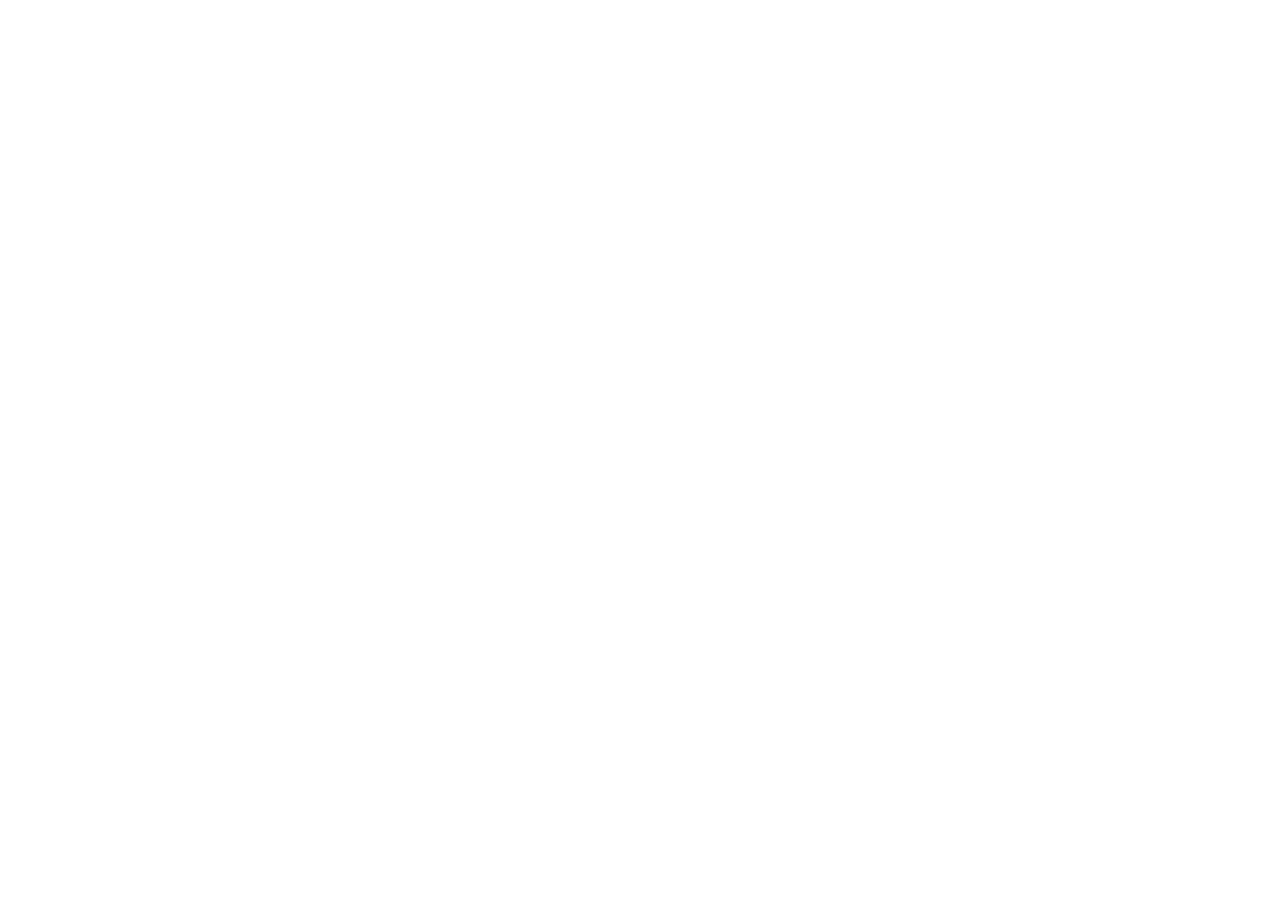
==== index.html @ b4628a73 "first commit" ====
<!doctype html>
<html lang="en">
    <head>
        <title>Title</title>
        <!-- Required meta tags -->
        <meta charset="utf-8" />
        <meta
            name="viewport"
            content="width=device-width, initial-scale=1, shrink-to-fit=no"
        />
        <link rel="stylesheet" href="style.css">
        <!-- Bootstrap CSS v5.2.1 -->
        <link
            href="https://cdn.jsdelivr.net/npm/bootstrap@5.3.2/dist/css/bootstrap.min.css"
            rel="stylesheet"
            integrity="sha384-T3c6CoIi6uLrA9TneNEoa7RxnatzjcDSCmG1MXxSR1GAsXEV/Dwwykc2MPK8M2HN"
            crossorigin="anonymous"
        />
    </head>

    <body>
        <header>
            <!-- place navbar here -->
        </header>
        <main></main>
        <footer>
            <!-- place footer here -->
        </footer>
        <!-- Bootstrap JavaScript Libraries -->
        <script
            src="https://cdn.jsdelivr.net/npm/@popperjs/core@2.11.8/dist/umd/popper.min.js"
            integrity="sha384-I7E8VVD/ismYTF4hNIPjVp/Zjvgyol6VFvRkX/vR+Vc4jQkC+hVqc2pM8ODewa9r"
            crossorigin="anonymous"
        ></script>
        
        <script
            src="https://cdn.jsdelivr.net/npm/bootstrap@5.3.2/dist/js/bootstrap.min.js"
            integrity="sha384-BBtl+eGJRgqQAUMxJ7pMwbEyER4l1g+O15P+16Ep7Q9Q+zqX6gSbd85u4mG4QzX+"
            crossorigin="anonymous"
        ></script>
        <script src="script.js"></script>
    </body>
</html>
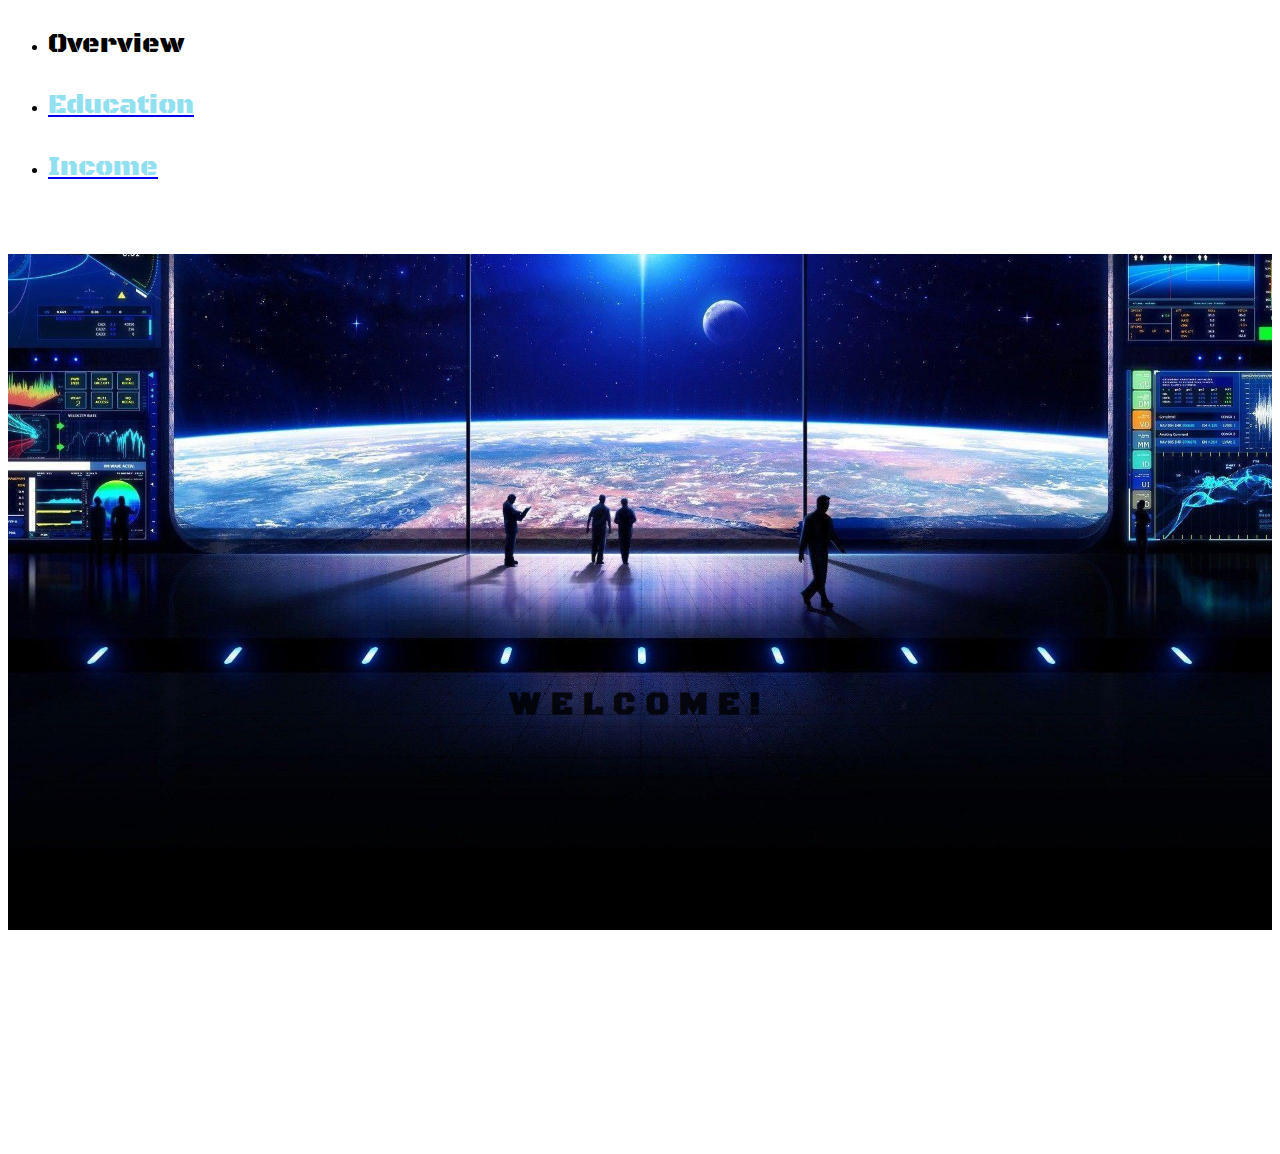
==== commit 372a0274: "Added a background" ====
--- a/index.html
+++ b/index.html
@@ -1,7 +1,7 @@
 <!doctype html>
 <html lang="en">
     <head>
-        <title>Title</title>
+        <title>Future Me</title>
         <!-- Required meta tags -->
         <meta charset="utf-8" />
         <meta
@@ -16,17 +16,38 @@
             integrity="sha384-T3c6CoIi6uLrA9TneNEoa7RxnatzjcDSCmG1MXxSR1GAsXEV/Dwwykc2MPK8M2HN"
             crossorigin="anonymous"
         />
+        <link rel="preconnect" href="https://fonts.googleapis.com">
+        <link rel="preconnect" href="https://fonts.gstatic.com" crossorigin>
+        <link href="https://fonts.googleapis.com/css2?family=Black+Ops+One&display=swap" rel="stylesheet">
+        <link rel="preconnect" href="https://fonts.googleapis.com">
+        <link rel="preconnect" href="https://fonts.gstatic.com" crossorigin>
+        <link href="https://fonts.googleapis.com/css2?family=Audiowide&family=Teko:wght@300..700&display=swap" rel="stylesheet">
     </head>
 
-    <body>
-        <header>
-            <!-- place navbar here -->
-        </header>
-        <main></main>
-        <footer>
-            <!-- place footer here -->
-        </footer>
-        <!-- Bootstrap JavaScript Libraries -->
+    <body class="bg-dark">
+        <!--Nav starts-->
+        <nav class="d-flex justify-content-center">
+            <ul class="nav nav-tabs">
+                <li class="nav-item">
+                  <a class="nav-link black-ops-one-regular py-3 px-5 active" aria-current="page"><p class="fontS">Overview</p></a>
+                </li>
+                <li class="nav-item">
+                  <a class="nav-link black-ops-one-regular py-3 px-5" href="education.html"><p class="navCol fontS">Education</p></a>
+                </li>
+                <li class="nav-item">
+                  <a class="nav-link black-ops-one-regular py-3 px-5" href="income.html"><p class="navCol fontS">Income</p></a>
+                </li>
+              </ul>
+        </nav>
+        <div class="container">
+            <h2 class="text-center audiowide-regular mt-5 mb-5 text-decoration-underline" style="color:white; letter-spacing: 3px;">Computer Science</h2>
+
+            
+        </div>
+        <div class="bgimg">
+            <div class="parallax-text black-ops-one-regular"><h1>WELCOME!</h1></div>
+        </div>
+        
         <script
             src="https://cdn.jsdelivr.net/npm/@popperjs/core@2.11.8/dist/umd/popper.min.js"
             integrity="sha384-I7E8VVD/ismYTF4hNIPjVp/Zjvgyol6VFvRkX/vR+Vc4jQkC+hVqc2pM8ODewa9r"
--- a/style.css
+++ b/style.css
@@ -0,0 +1,50 @@
+body,html{
+    height: 100%;
+}
+.black-ops-one-regular {
+    font-family: "Black Ops One", system-ui;
+    font-weight: 400;
+    font-style: normal;
+  }
+  .navCol {
+    color: #90e0ef;
+  }
+  .fontS {
+    font-size: calc(0.9rem + 1vw);
+    margin-bottom: 0;
+  }
+  .nav-item {
+    transition: transform 0.2s ease-in-out;
+  }
+.teko-robo {
+  font-family: "Teko", sans-serif;
+  font-optical-sizing: auto;
+  font-weight: 700;
+  font-style: normal;
+}
+.audiowide-regular {
+    font-family: "Audiowide", sans-serif;
+    font-weight: 400;
+    font-style: normal;
+  }
+  .bgimg {
+    background-image: url('images/bgimg.jpg');
+    height: 100%;
+    width: 100%;
+    background-attachment: fixed;
+    background-position: center;
+    background-repeat: no-repeat;
+    background-size: cover;
+    position: relative;
+    overflow: hidden;
+  }
+  .parallax-text {
+    position: absolute;
+    top: 50%;
+    left: 50%;
+    transform: translate(-50%, -50%);
+    letter-spacing: 10px;
+    opacity: 0.8;
+    color: black;
+    white-space: nowrap;
+}
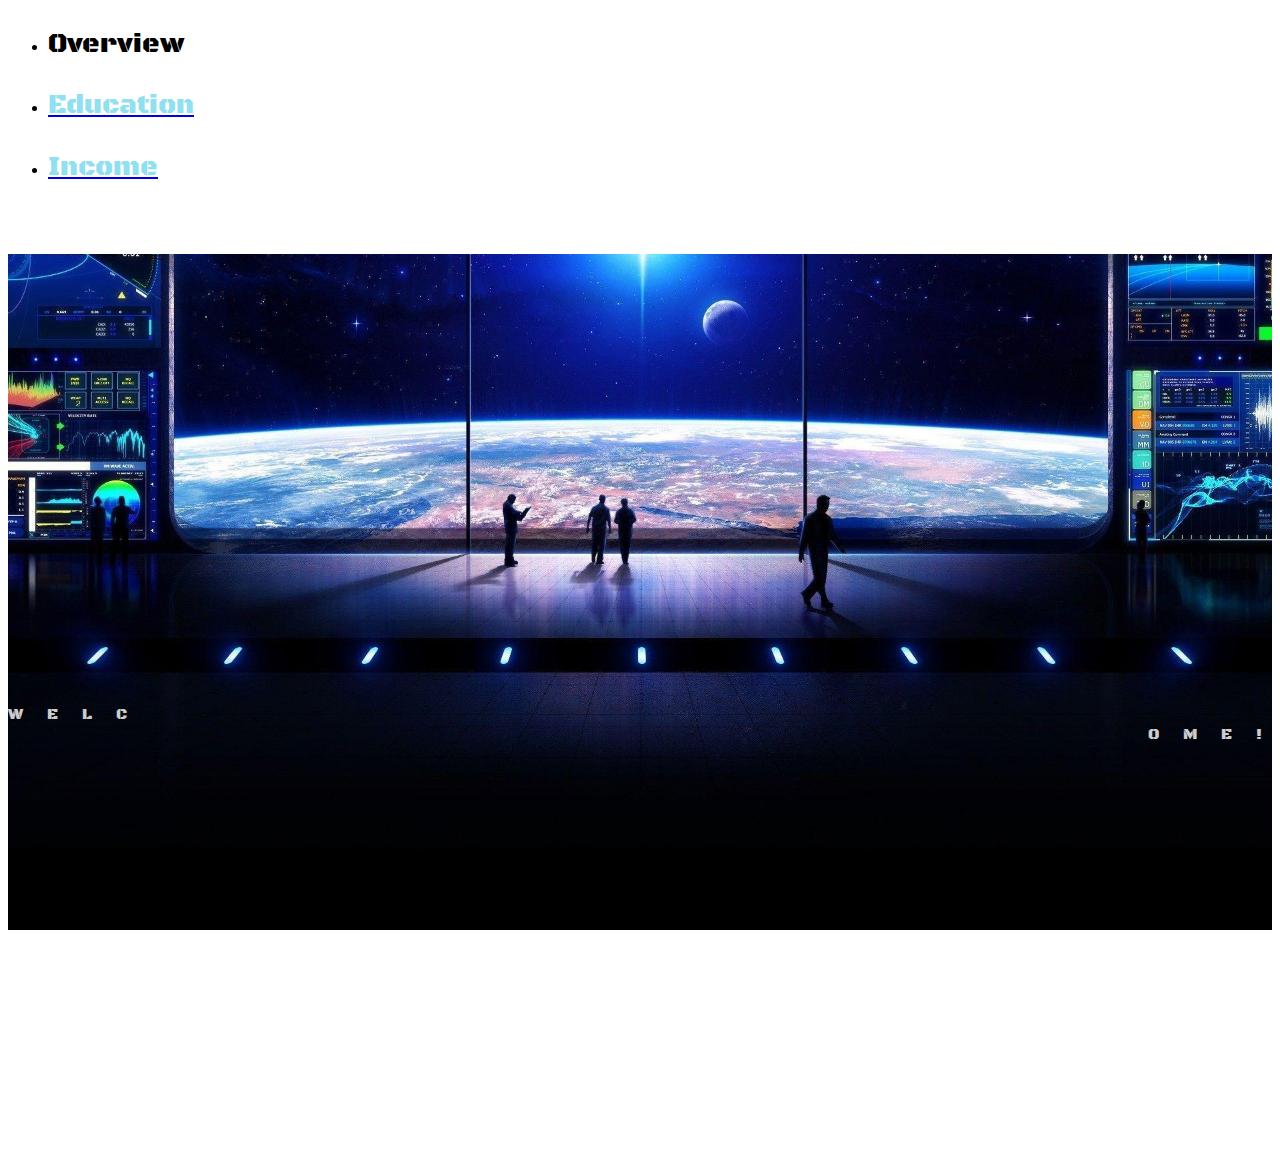
==== commit 3fab764d: "tried to add parallax" ====
--- a/index.html
+++ b/index.html
@@ -45,7 +45,21 @@
             
         </div>
         <div class="bgimg">
-            <div class="parallax-text black-ops-one-regular"><h1>WELCOME!</h1></div>
+            <div class="parallax-text black-ops-one-regular">
+                <div class="leftDiv d-inline">
+                    <span class="h1 left-text4">W</span>
+                    <span class="h1 left-text3">E</span>
+                    <span class="h1 left-text2">L</span>
+                    <span class="h1 left-text1">C</span>  
+                </div>
+                <div class="rightDiv d-inline">
+                   <span class="h1 right-text1">O</span>
+                    <span class="h1 right-text2">M</span>
+                    <span class="h1 right-text3">E</span>
+                    <span class="h1 right-text4">!</span> 
+                </div>
+                
+            </div>
         </div>
         
         <script
--- a/style.css
+++ b/style.css
@@ -39,12 +39,19 @@
     overflow: hidden;
   }
   .parallax-text {
-    position: absolute;
+    position: relative;
     top: 50%;
-    left: 50%;
-    transform: translate(-50%, -50%);
     letter-spacing: 10px;
     opacity: 0.8;
-    color: black;
+    color: white;
     white-space: nowrap;
+    /* text-align: center; */
 }
+
+
+.rightDiv {
+  float: right;
+}
+.left-text1 {
+  /*JS EDIT*/
+}
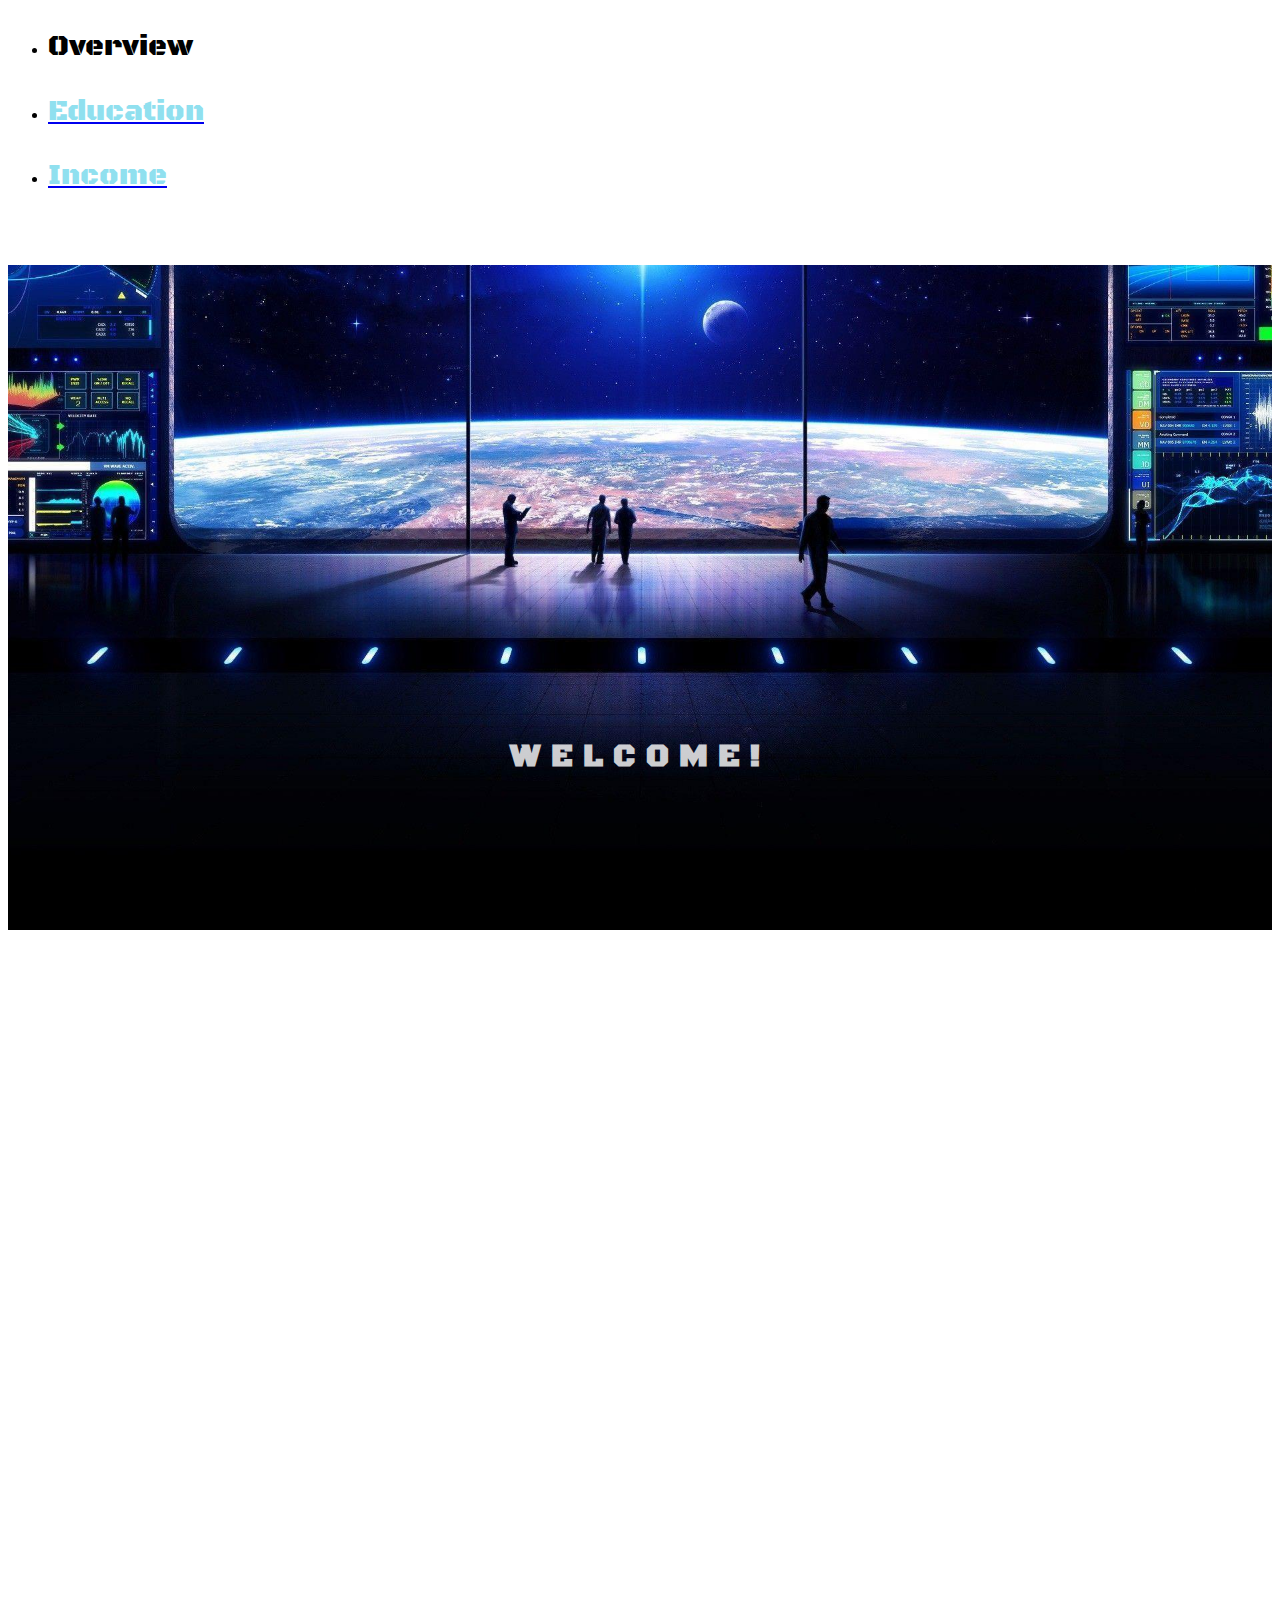
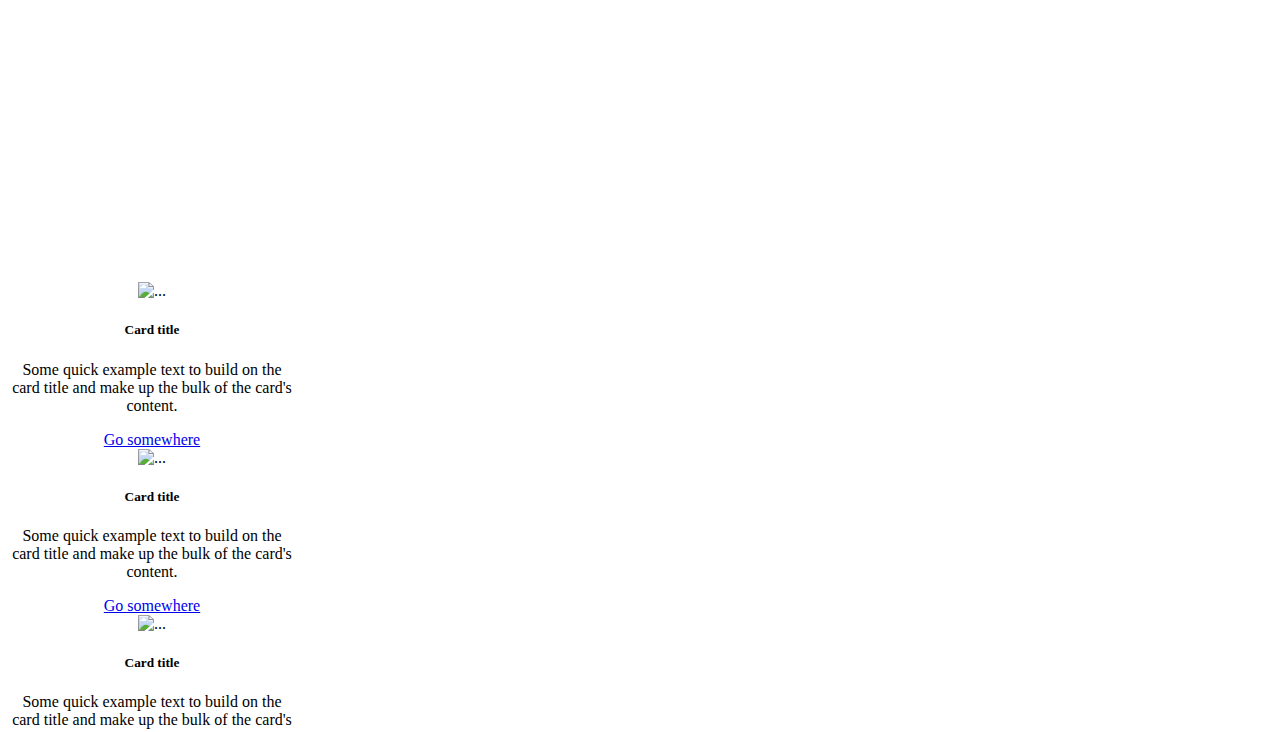
==== commit 80f27654: "added an info section on the overview page" ====
--- a/index.html
+++ b/index.html
@@ -1,78 +1,174 @@
-<!doctype html>
+<!DOCTYPE html>
 <html lang="en">
-    <head>
-        <title>Future Me</title>
-        <!-- Required meta tags -->
-        <meta charset="utf-8" />
-        <meta
-            name="viewport"
-            content="width=device-width, initial-scale=1, shrink-to-fit=no"
-        />
-        <link rel="stylesheet" href="style.css">
-        <!-- Bootstrap CSS v5.2.1 -->
-        <link
-            href="https://cdn.jsdelivr.net/npm/bootstrap@5.3.2/dist/css/bootstrap.min.css"
-            rel="stylesheet"
-            integrity="sha384-T3c6CoIi6uLrA9TneNEoa7RxnatzjcDSCmG1MXxSR1GAsXEV/Dwwykc2MPK8M2HN"
-            crossorigin="anonymous"
-        />
-        <link rel="preconnect" href="https://fonts.googleapis.com">
-        <link rel="preconnect" href="https://fonts.gstatic.com" crossorigin>
-        <link href="https://fonts.googleapis.com/css2?family=Black+Ops+One&display=swap" rel="stylesheet">
-        <link rel="preconnect" href="https://fonts.googleapis.com">
-        <link rel="preconnect" href="https://fonts.gstatic.com" crossorigin>
-        <link href="https://fonts.googleapis.com/css2?family=Audiowide&family=Teko:wght@300..700&display=swap" rel="stylesheet">
-    </head>
+  <head>
+    <title>Future Me</title>
+    <!-- Required meta tags -->
+    <meta charset="utf-8" />
+    <meta
+      name="viewport"
+      content="width=device-width, initial-scale=1, shrink-to-fit=no"
+    />
+    <link rel="stylesheet" href="style.css" />
+    <!-- Bootstrap CSS v5.2.1 -->
+    <link
+      href="https://cdn.jsdelivr.net/npm/bootstrap@5.3.2/dist/css/bootstrap.min.css"
+      rel="stylesheet"
+      integrity="sha384-T3c6CoIi6uLrA9TneNEoa7RxnatzjcDSCmG1MXxSR1GAsXEV/Dwwykc2MPK8M2HN"
+      crossorigin="anonymous"
+    />
+    <link rel="preconnect" href="https://fonts.googleapis.com" />
+    <link rel="preconnect" href="https://fonts.gstatic.com" crossorigin />
+    <link
+      href="https://fonts.googleapis.com/css2?family=Black+Ops+One&display=swap"
+      rel="stylesheet"
+    />
+    <link rel="preconnect" href="https://fonts.googleapis.com" />
+    <link rel="preconnect" href="https://fonts.gstatic.com" crossorigin />
+    <link
+      href="https://fonts.googleapis.com/css2?family=Audiowide&family=Teko:wght@300..700&display=swap"
+      rel="stylesheet"
+    />
+    <link rel="preconnect" href="https://fonts.googleapis.com" />
+    <link rel="preconnect" href="https://fonts.gstatic.com" crossorigin />
+    <link
+      href="https://fonts.googleapis.com/css2?family=Russo+One&display=swap"
+      rel="stylesheet"
+    />
+    <link rel="preconnect" href="https://fonts.googleapis.com">
+<link rel="preconnect" href="https://fonts.gstatic.com" crossorigin>
+<link href="https://fonts.googleapis.com/css2?family=Roboto+Condensed&family=Roboto:wght@300&display=swap" rel="stylesheet">
+<link rel="stylesheet" href="https://fonts.googleapis.com/css2?family=Material+Symbols+Outlined:opsz,wght,FILL,GRAD@48,400,0,0" />
+  </head>
 
-    <body class="bg-dark">
-        <!--Nav starts-->
-        <nav class="d-flex justify-content-center">
-            <ul class="nav nav-tabs">
-                <li class="nav-item">
-                  <a class="nav-link black-ops-one-regular py-3 px-5 active" aria-current="page"><p class="fontS">Overview</p></a>
-                </li>
-                <li class="nav-item">
-                  <a class="nav-link black-ops-one-regular py-3 px-5" href="education.html"><p class="navCol fontS">Education</p></a>
-                </li>
-                <li class="nav-item">
-                  <a class="nav-link black-ops-one-regular py-3 px-5" href="income.html"><p class="navCol fontS">Income</p></a>
-                </li>
-              </ul>
-        </nav>
-        <div class="container">
-            <h2 class="text-center audiowide-regular mt-5 mb-5 text-decoration-underline" style="color:white; letter-spacing: 3px;">Computer Science</h2>
-
-            
-        </div>
-        <div class="bgimg">
-            <div class="parallax-text black-ops-one-regular">
-                <div class="leftDiv d-inline">
-                    <span class="h1 left-text4">W</span>
-                    <span class="h1 left-text3">E</span>
-                    <span class="h1 left-text2">L</span>
-                    <span class="h1 left-text1">C</span>  
-                </div>
-                <div class="rightDiv d-inline">
-                   <span class="h1 right-text1">O</span>
-                    <span class="h1 right-text2">M</span>
-                    <span class="h1 right-text3">E</span>
-                    <span class="h1 right-text4">!</span> 
-                </div>
-                
+  <body class="bg-dark">
+    <!--Nav starts-->
+    <nav class="d-flex justify-content-center">
+      <ul class="nav nav-tabs">
+        <li class="nav-item">
+          <a
+            class="nav-link black-ops-one-regular py-2 px-3 py-lg-3 px-lg-5 active"
+            aria-current="page"
+            ><p class="fontS">Overview</p></a
+          >
+        </li>
+        <li class="nav-item">
+          <a
+            class="nav-link black-ops-one-regular py-2 px-3 py-lg-3 px-lg-5"
+            href="education.html"
+            ><p class="navCol fontS">Education</p></a
+          >
+        </li>
+        <li class="nav-item">
+          <a
+            class="nav-link black-ops-one-regular py-2 px-3 py-lg-3 px-lg-5"
+            href="income.html"
+            ><p class="navCol fontS">Income</p></a
+          >
+        </li>
+      </ul>
+    </nav>
+    <div class="container">
+      <h2
+        class="text-center audiowide-regular mt-5 mb-5 text-decoration-underline"
+        style="color: white; letter-spacing: 3px"
+      >
+        Computer Science
+      </h2>
+    </div>
+    <div class="bgimg container-fluid" style="background-image: url('images/bgimg.jpg');">
+      <div class="parallax-text black-ops-one-regular bg1">
+        <h1 class="lineUp">WELCOME!</h1>
+      </div>
+    </div>
+    <div class="container">
+      <div class="py-5">
+        <ul style="color: white">
+          <li>
+            <p class="russo-one-regular">
+              <u>Diverse Opportunities:</u> Computer science offers various
+              career paths, including software development, data science,
+              cybersecurity, artificial intelligence, and more.
+            </p>
+          </li>
+          <li>
+            <p class="russo-one-regular">
+              <u>Problem Solving:</u> Computer scientists excel at
+              problem-solving, using algorithms and logical thinking to tackle
+              complex problems efficiently.
+            </p>
+          </li>
+          <li>
+            <p class="russo-one-regular">
+              <u>Continuous Learning:</u> Professionals must stay updated with
+              the latest technologies, programming languages, and industry
+              trends throughout their careers due to the dynamic nature of the
+              field.
+            </p>
+          </li>
+          <li>
+            <p class="russo-one-regular">
+              <u>Career Growth:</u> With the increasing reliance on technology,
+              computer science professionals have ample opportunities for career
+              growth and advancement.
+            </p>
+          </li>
+          <li>
+            <p class="russo-one-regular">
+              <u>Global Impact:</u> Computer scientists have the potential to
+              make a significant impact on society by developing innovative
+              solutions to societal challenges, improving communication,
+              healthcare, education, and more.
+            </p>
+          </li>
+        </ul>
+      </div>
+    </div>
+    <div class="bgimg container-fluid text-center" style="background-image: url('images/bgim.jpg');">
+        <div class="row cardEdit">
+            <div class="col-4">
+                <div class="card" style="width: 18rem;">
+                    <img src="..." class="card-img-top" alt="...">
+                    <div class="card-body">
+                      <h5 class="card-title">Card title</h5>
+                      <p class="card-text">Some quick example text to build on the card title and make up the bulk of the card's content.</p>
+                      <a href="#" class="btn btn-primary">Go somewhere</a>
+                    </div>
+                  </div>
+            </div>
+            <div class="col-4">
+                <div class="card" style="width: 18rem;">
+                    <img src="..." class="card-img-top" alt="...">
+                    <div class="card-body">
+                      <h5 class="card-title">Card title</h5>
+                      <p class="card-text">Some quick example text to build on the card title and make up the bulk of the card's content.</p>
+                      <a href="#" class="btn btn-primary">Go somewhere</a>
+                    </div>
+                  </div>
+            </div>
+            <div class="col-4">
+                <div class="card" style="width: 18rem;">
+                    <img src="..." class="card-img-top" alt="...">
+                    <div class="card-body">
+                      <h5 class="card-title">Card title</h5>
+                      <p class="card-text">Some quick example text to build on the card title and make up the bulk of the card's content.</p>
+                      <a href="#" class="btn btn-primary">Go somewhere</a>
+                    </div>
+                  </div>
             </div>
         </div>
-        
-        <script
-            src="https://cdn.jsdelivr.net/npm/@popperjs/core@2.11.8/dist/umd/popper.min.js"
-            integrity="sha384-I7E8VVD/ismYTF4hNIPjVp/Zjvgyol6VFvRkX/vR+Vc4jQkC+hVqc2pM8ODewa9r"
-            crossorigin="anonymous"
-        ></script>
-        
-        <script
-            src="https://cdn.jsdelivr.net/npm/bootstrap@5.3.2/dist/js/bootstrap.min.js"
-            integrity="sha384-BBtl+eGJRgqQAUMxJ7pMwbEyER4l1g+O15P+16Ep7Q9Q+zqX6gSbd85u4mG4QzX+"
-            crossorigin="anonymous"
-        ></script>
-        <script src="script.js"></script>
-    </body>
+    </div>
+
+    <script
+      src="https://cdn.jsdelivr.net/npm/@popperjs/core@2.11.8/dist/umd/popper.min.js"
+      integrity="sha384-I7E8VVD/ismYTF4hNIPjVp/Zjvgyol6VFvRkX/vR+Vc4jQkC+hVqc2pM8ODewa9r"
+      crossorigin="anonymous"
+    ></script>
+
+    <script
+      src="https://cdn.jsdelivr.net/npm/bootstrap@5.3.2/dist/js/bootstrap.min.js"
+      integrity="sha384-BBtl+eGJRgqQAUMxJ7pMwbEyER4l1g+O15P+16Ep7Q9Q+zqX6gSbd85u4mG4QzX+"
+      crossorigin="anonymous"
+    ></script>
+    <script src="script.js"></script>
+  </body>
 </html>
--- a/style.css
+++ b/style.css
@@ -10,7 +10,7 @@
     color: #90e0ef;
   }
   .fontS {
-    font-size: calc(0.9rem + 1vw);
+    font-size: calc(0.6rem + 1.5vw);
     margin-bottom: 0;
   }
   .nav-item {
@@ -28,8 +28,7 @@
     font-style: normal;
   }
   .bgimg {
-    background-image: url('images/bgimg.jpg');
-    height: 100%;
+    height: 100vh; 
     width: 100%;
     background-attachment: fixed;
     background-position: center;
@@ -38,6 +37,7 @@
     position: relative;
     overflow: hidden;
   }
+
   .parallax-text {
     position: relative;
     top: 50%;
@@ -45,13 +45,38 @@
     opacity: 0.8;
     color: white;
     white-space: nowrap;
-    /* text-align: center; */
-}
+    text-align: center;
+  }
+  .lineUp {
+    animation: 2s anim-lineUp ease-out 1;
+  }
+  @keyframes anim-lineUp {
+    0% {
+      opacity: 0;
+      transform: translateY(80%);
+    }
+    20% {
+      opacity: 0;
+    }
+    50% {
+      opacity: 1;
+      transform: translateY(0%);
+    }
+    100% {
+      opacity: 1;
+      transform: translateY(0%);
+    }
+  }
+  .russo-one-regular {
+    font-family: "Russo One", sans-serif;
+    font-weight: 400;
+    font-style: normal;
+  }
+  
 
-
-.rightDiv {
-  float: right;
-}
-.left-text1 {
-  /*JS EDIT*/
-}
+  .cardEdit {
+    position: relative;
+    top: 50%;
+    text-align: center;
+  }
+  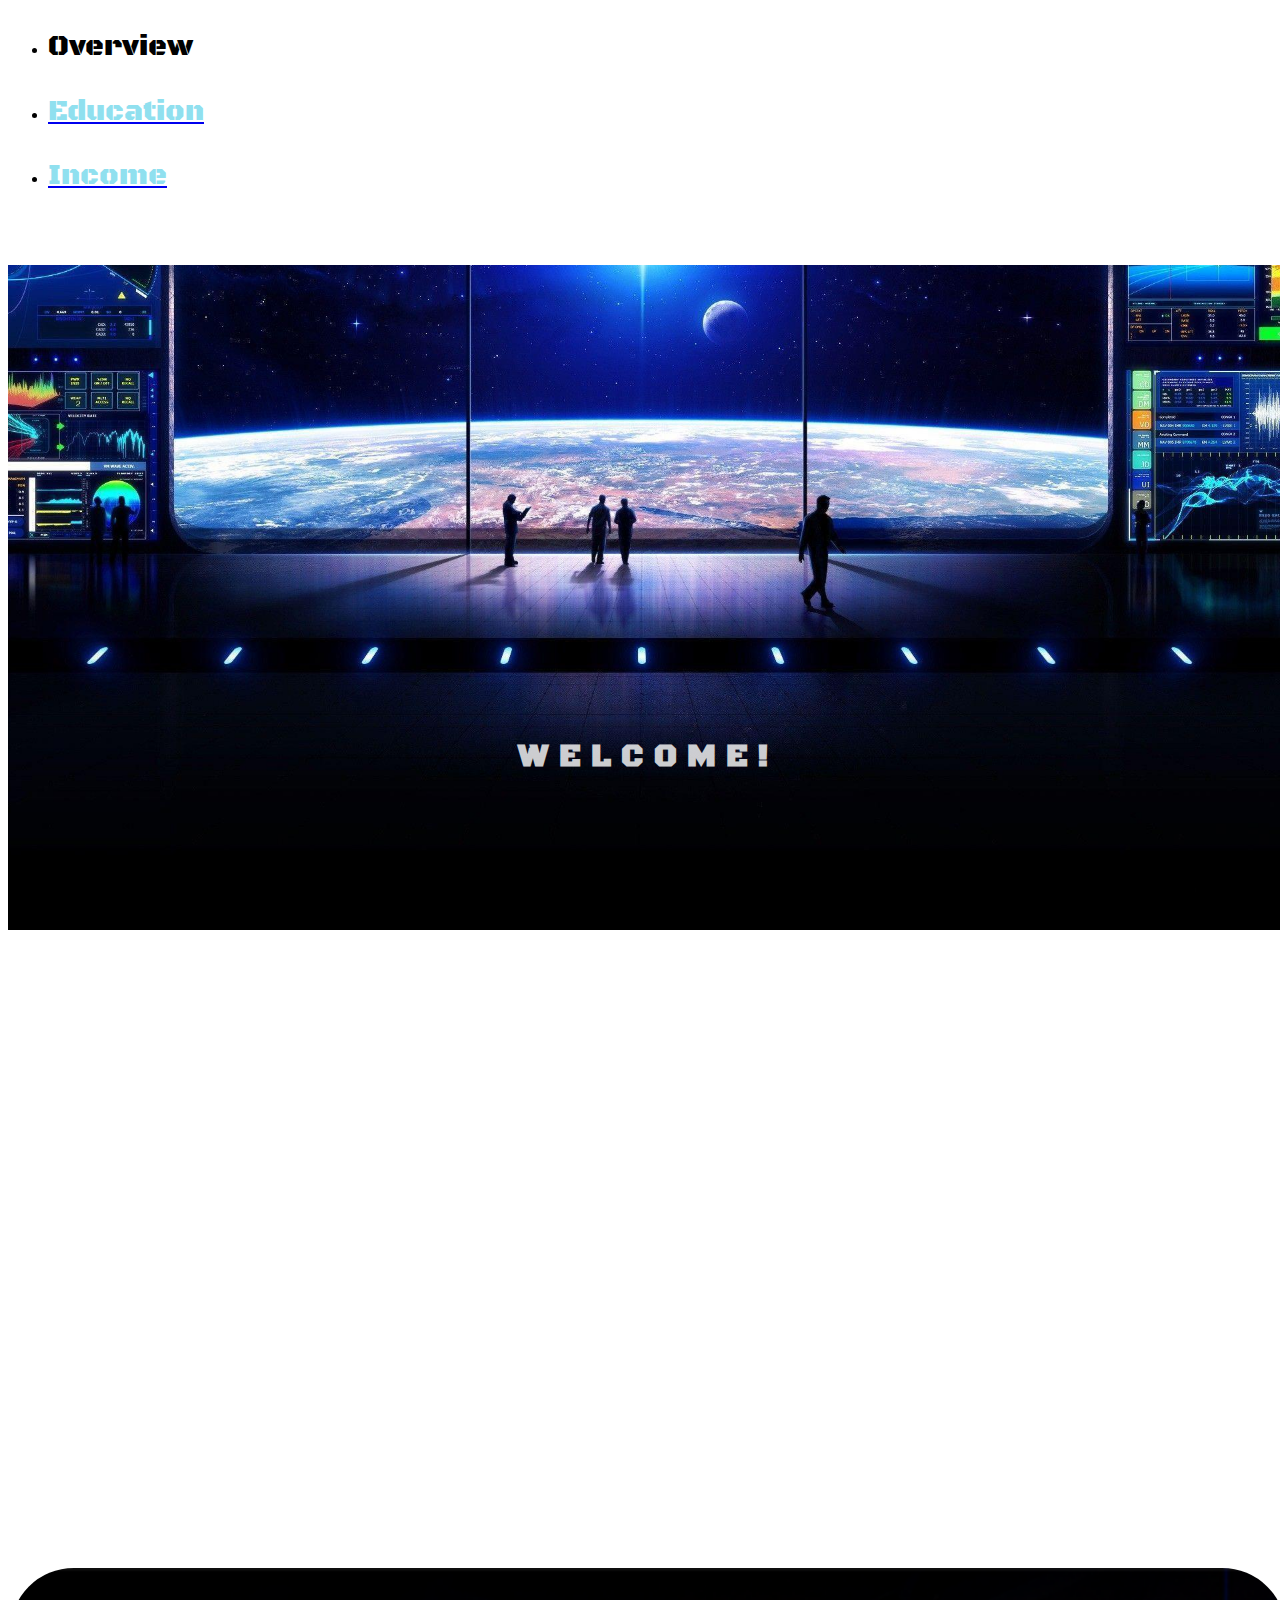
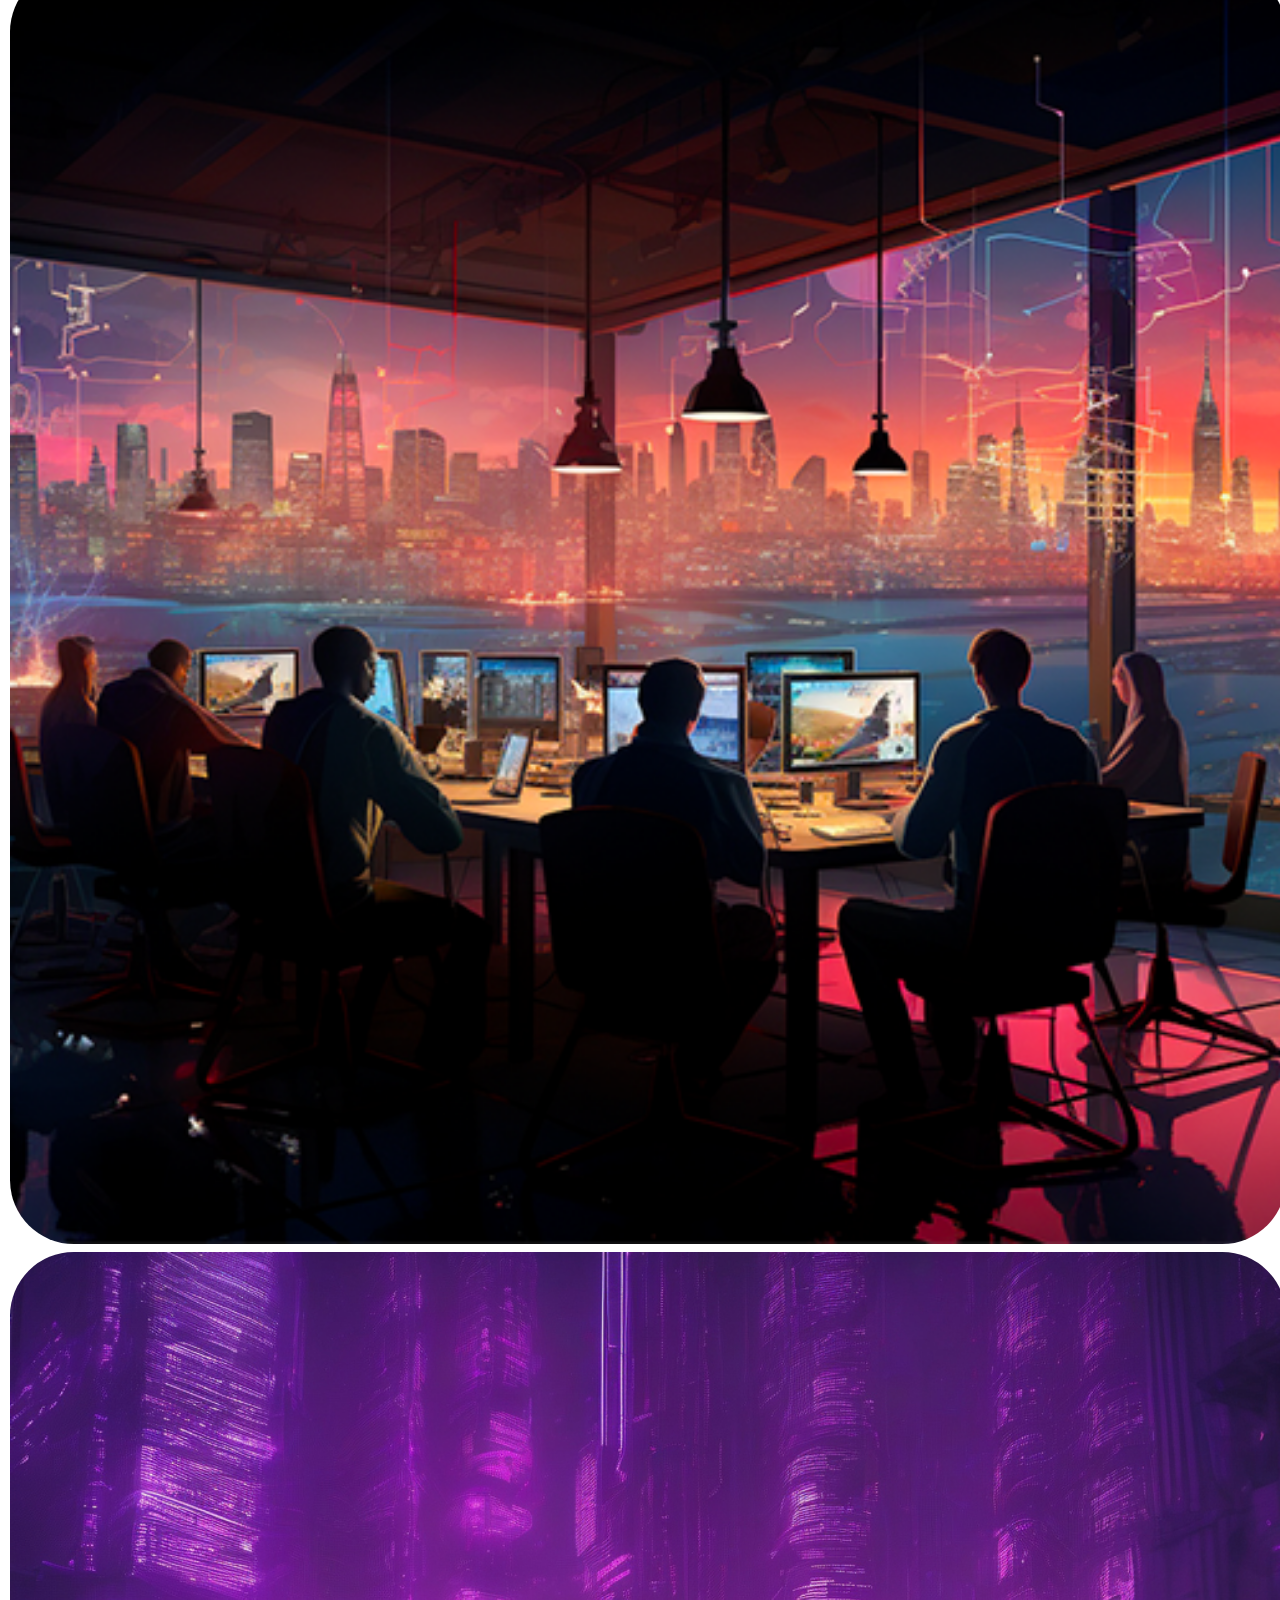
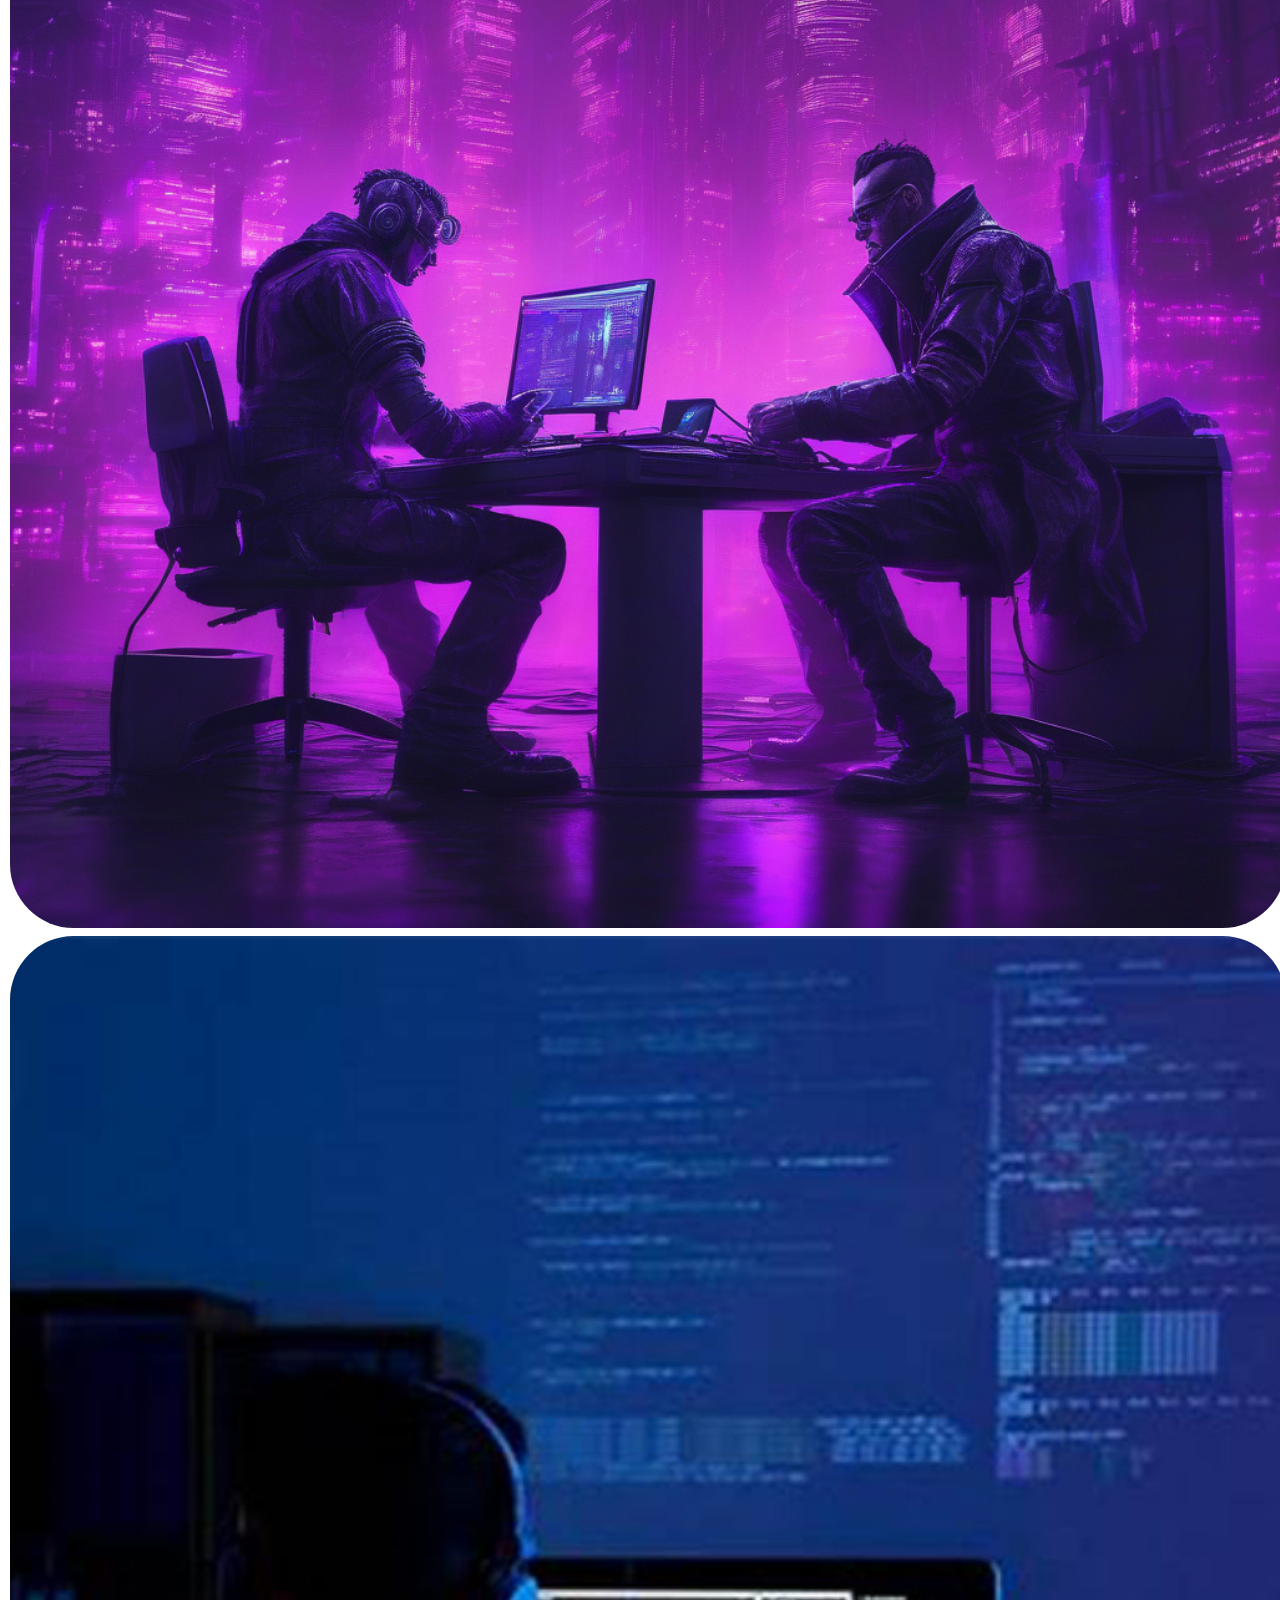
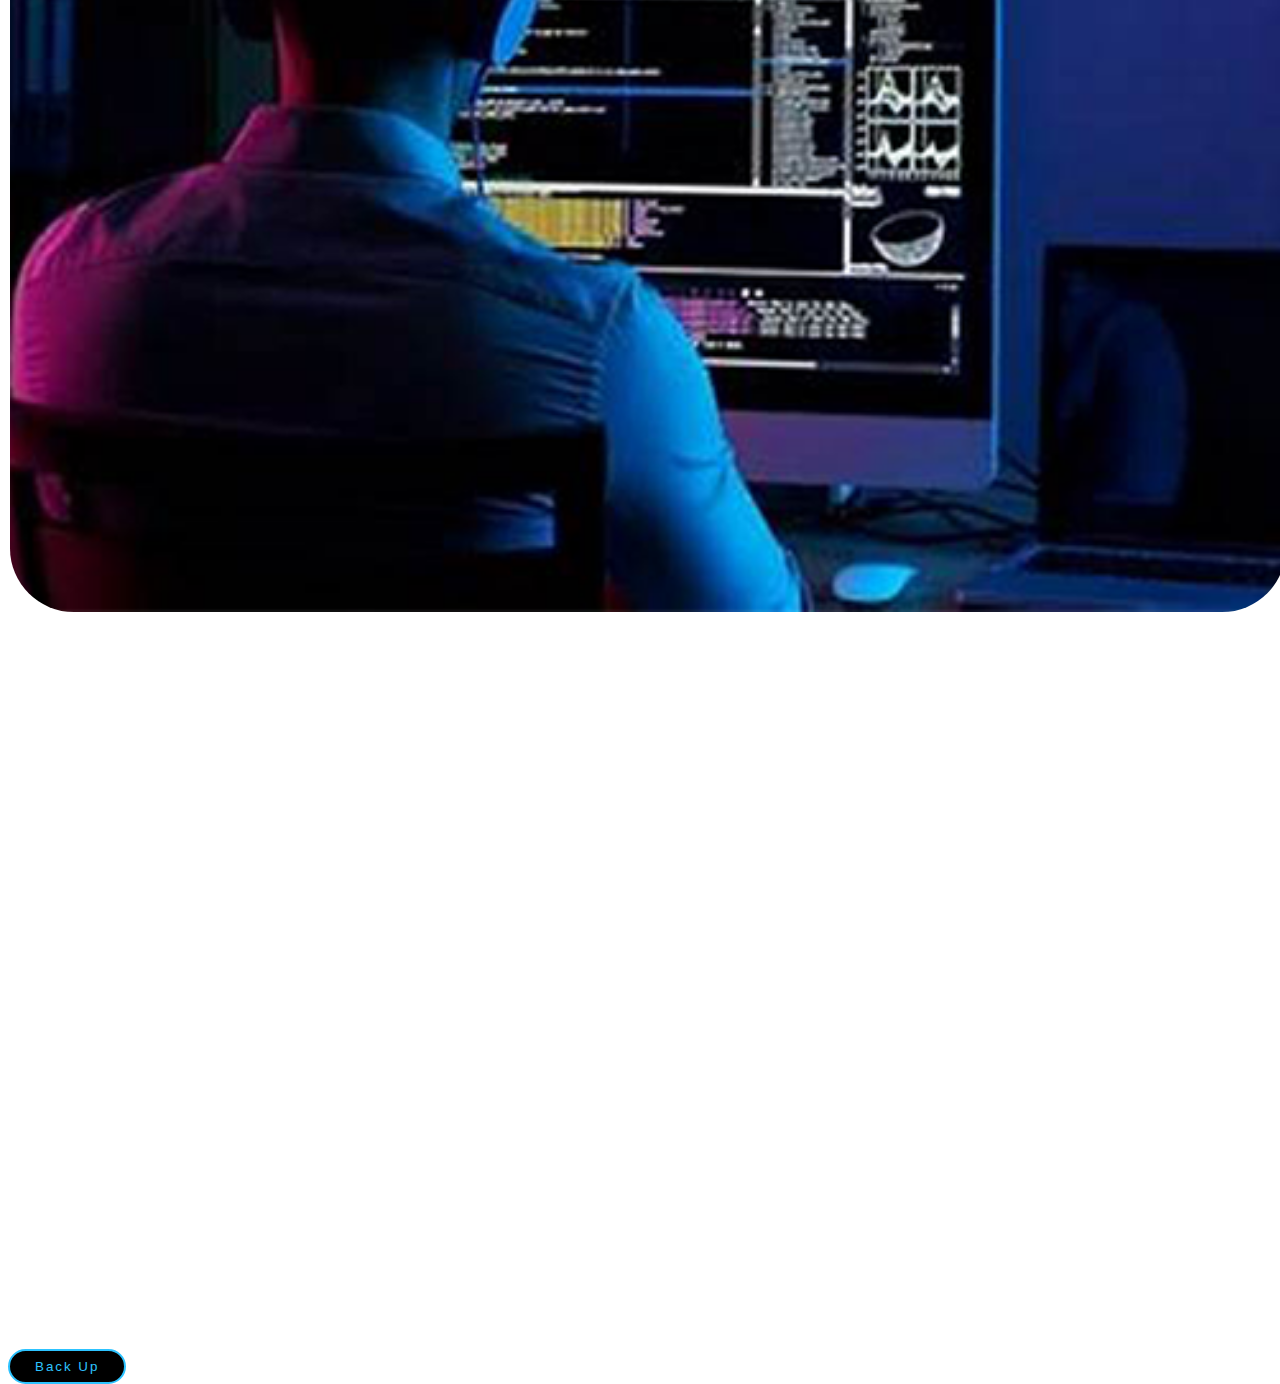
==== commit d7793049: "finished the overview section" ====
--- a/index.html
+++ b/index.html
@@ -34,10 +34,16 @@
       href="https://fonts.googleapis.com/css2?family=Russo+One&display=swap"
       rel="stylesheet"
     />
-    <link rel="preconnect" href="https://fonts.googleapis.com">
-<link rel="preconnect" href="https://fonts.gstatic.com" crossorigin>
-<link href="https://fonts.googleapis.com/css2?family=Roboto+Condensed&family=Roboto:wght@300&display=swap" rel="stylesheet">
-<link rel="stylesheet" href="https://fonts.googleapis.com/css2?family=Material+Symbols+Outlined:opsz,wght,FILL,GRAD@48,400,0,0" />
+    <link rel="preconnect" href="https://fonts.googleapis.com" />
+    <link rel="preconnect" href="https://fonts.gstatic.com" crossorigin />
+    <link
+      href="https://fonts.googleapis.com/css2?family=Roboto+Condensed&family=Roboto:wght@300&display=swap"
+      rel="stylesheet"
+    />
+    <link
+      rel="stylesheet"
+      href="https://fonts.googleapis.com/css2?family=Material+Symbols+Outlined:opsz,wght,FILL,GRAD@48,400,0,0"
+    />
   </head>
 
   <body class="bg-dark">
@@ -75,13 +81,19 @@
         Computer Science
       </h2>
     </div>
-    <div class="bgimg container-fluid" style="background-image: url('images/bgimg.jpg');">
+    <div
+      class="bgimg container-fluid"
+      style="background-image: url('images/bgimg.jpg')"
+    >
       <div class="parallax-text black-ops-one-regular bg1">
         <h1 class="lineUp">WELCOME!</h1>
       </div>
     </div>
     <div class="container">
       <div class="py-5">
+        <h1 class="bold black-ops-one-regular mb-4" style="color: white">
+          General Information
+        </h1>
         <ul style="color: white">
           <li>
             <p class="russo-one-regular">
@@ -122,42 +134,88 @@
           </li>
         </ul>
       </div>
+
+      <h1 class="bold black-ops-one-regular mb-4" style="color: white">
+        Work Environment
+      </h1>
+      <div class="row text-center pb-4">
+        <div class="col-4">
+          <div class="cardEffect" onClick="linked1()">
+            <img
+              src="images/work1.png"
+              width="100%"
+              style="border-radius: 5%"
+            />
+            <h3 class="hover-text black-ops-one-regular">
+              Some programmers work in big offices
+            </h3>
+          </div>
+        </div>
+        <div class="col-4">
+          <div class="cardEffect" onClick="linked2()">
+            <img
+              src="images/work2.jpg"
+              width="100%"
+              style="border-radius: 5%"
+            />
+            <h3 class="hover-text black-ops-one-regular">
+              Most programmers collaborate on projects
+            </h3>
+          </div>
+        </div>
+        <div class="col-4">
+          <div class="cardEffect" onClick="linked3()">
+            <img
+              src="images/work3.png"
+              width="100%"
+              style="border-radius: 5%"
+            />
+            <h3 class="hover-text black-ops-one-regular">
+              Some programmers work from home
+            </h3>
+          </div>
+        </div>
+      </div>
+
+      <h1 class="bold black-ops-one-regular mt-5 mb-0" style="color: white">
+        Computer Science Explained
+      </h1>
+      <div class="text-center m-3 row">
+        <div class="col-12 col-lg-6 embed-container">
+          <iframe
+            src="https://www.youtube.com/embed/SzJ46YA_RaA?si=tXu6pEtN4V_Tp8Ks"
+            title="YouTube video player"
+            frameborder="0"
+            allow="accelerometer; autoplay; clipboard-write; encrypted-media; gyroscope; picture-in-picture; web-share"
+            referrerpolicy="strict-origin-when-cross-origin"
+            allowfullscreen
+          ></iframe>
+        </div>
+        <div class="col-12 col-lg-6 d-flex justify-content-center align-items-center p-0">
+          <div class="mh-100">
+<div class="black-ops-one-regular embed-container text-plage"><p class="mt-3"><u>A couple of notes on this video:</u></p>
+            <ol>
+              <li class="my-3">Computer science explores algorithms and data structures to efficiently solve computational problems.</li>
+            
+              <li class="my-3">
+                Cybersecurity in computer science focuses on protecting digital systems, networks, and data from unauthorized access or attacks.
+              </li>
+              <li class="my-3">
+                Artificial intelligence advances computer science by enabling machines to mimic human intelligence, learn from data, and make decisions autonomously.
+              </li>
+            </ol>
+          </div>
+          </div>
+          
+        </div>
+      </div>
+
+      <div class="text-center m-5 pb-3">
+        <button class="button" onclick="topFunction()">
+          <span>Back Up</span>
+        </button>
+      </div>
     </div>
-    <div class="bgimg container-fluid text-center" style="background-image: url('images/bgim.jpg');">
-        <div class="row cardEdit">
-            <div class="col-4">
-                <div class="card" style="width: 18rem;">
-                    <img src="..." class="card-img-top" alt="...">
-                    <div class="card-body">
-                      <h5 class="card-title">Card title</h5>
-                      <p class="card-text">Some quick example text to build on the card title and make up the bulk of the card's content.</p>
-                      <a href="#" class="btn btn-primary">Go somewhere</a>
-                    </div>
-                  </div>
-            </div>
-            <div class="col-4">
-                <div class="card" style="width: 18rem;">
-                    <img src="..." class="card-img-top" alt="...">
-                    <div class="card-body">
-                      <h5 class="card-title">Card title</h5>
-                      <p class="card-text">Some quick example text to build on the card title and make up the bulk of the card's content.</p>
-                      <a href="#" class="btn btn-primary">Go somewhere</a>
-                    </div>
-                  </div>
-            </div>
-            <div class="col-4">
-                <div class="card" style="width: 18rem;">
-                    <img src="..." class="card-img-top" alt="...">
-                    <div class="card-body">
-                      <h5 class="card-title">Card title</h5>
-                      <p class="card-text">Some quick example text to build on the card title and make up the bulk of the card's content.</p>
-                      <a href="#" class="btn btn-primary">Go somewhere</a>
-                    </div>
-                  </div>
-            </div>
-        </div>
-    </div>
-
     <script
       src="https://cdn.jsdelivr.net/npm/@popperjs/core@2.11.8/dist/umd/popper.min.js"
       integrity="sha384-I7E8VVD/ismYTF4hNIPjVp/Zjvgyol6VFvRkX/vR+Vc4jQkC+hVqc2pM8ODewa9r"
--- a/style.css
+++ b/style.css
@@ -1,5 +1,6 @@
 body,html{
     height: 100%;
+    width: 100%;
 }
 .black-ops-one-regular {
     font-family: "Black Ops One", system-ui;
@@ -74,9 +75,101 @@
   }
   
 
-  .cardEdit {
-    position: relative;
-    top: 50%;
-    text-align: center;
+ /*Cards code*/
+ .cardEffect {
+  border: 2px solid white;
+  border-radius: 5%;
+  transition: ease-in .1s;
+ }
+ .cardEffect:hover {
+  box-shadow: 0px 0px 25px 1px #90e0ef;
+  filter: brightness(1);
+}
+.hover-text {
+  color: white;
+  position: absolute;
+  top: 50%;
+  left: 50%;
+  transform: translate(-50%, -50%);
+  opacity: 0;
+  transition: ease-in-out 0.2s;
+  font-size: calc(0.4rem + 1.8vw);
+}
+
+/* Show the text when hovering over the container */
+.cardEffect:hover .hover-text {
+  opacity: 1;
+}
+
+/* Button code */
+.button {
+  cursor: pointer;
+  background-color: black;
+  padding: 8px 25px;
+  border: solid 2px rgb(45, 195, 255);
+  border-radius: 20px;
+  position: relative;
+  overflow: hidden;
+  transition: 0.1s linear 0.1s;
+}
+.button span {
+  color: rgb(45, 195, 255);
+  font-weight: 500;
+  letter-spacing: 2px;
+  position: relative;
+  z-index: 2;
+  transition: 0.2s linear 0.1s;
+}
+.button::after {
+  display: block;
+  content: "";
+  background-color: rgb(45, 195, 255);
+  width: 300px;
+  height: 300px;
+  border-radius: 50%;
+  position: absolute;
+  top: 100%;
+  transform: translateX(-40%);
+  transition: 0.2s linear 0.1s;
+  z-index: 1;
+}
+.button:hover {
+  box-shadow: 0px 0px 20px rgb(45, 195, 255);
+}
+.button:hover::after {
+  top: -50%;
+}
+.button:hover span {
+  color: black;
+  letter-spacing: 4px;
+}
+
+/*embed code */
+.embed-container {
+  position: relative; 
+  padding-bottom: calc(8rem + 15vw); 
+  height: 0; 
+  overflow: hidden; 
+  max-width: 100%;
+  transition: ease-in-out 0.2s;
+  border: 2px solid white;
+  border-radius: 5%;
+  } 
+  .embed-container:hover {
+    box-shadow: 0px 0px 25px 1px #90e0ef;
   }
-  +
+.embed-container iframe, 
+.embed-container object, 
+.embed-container embed {
+  position: absolute; 
+  top: 0; 
+  left: 0; 
+  width: 100%; 
+  height: 100%;
+}
+
+.text-plage {
+  color: white;
+  font-size: calc(0.4rem + 0.7vw);
+}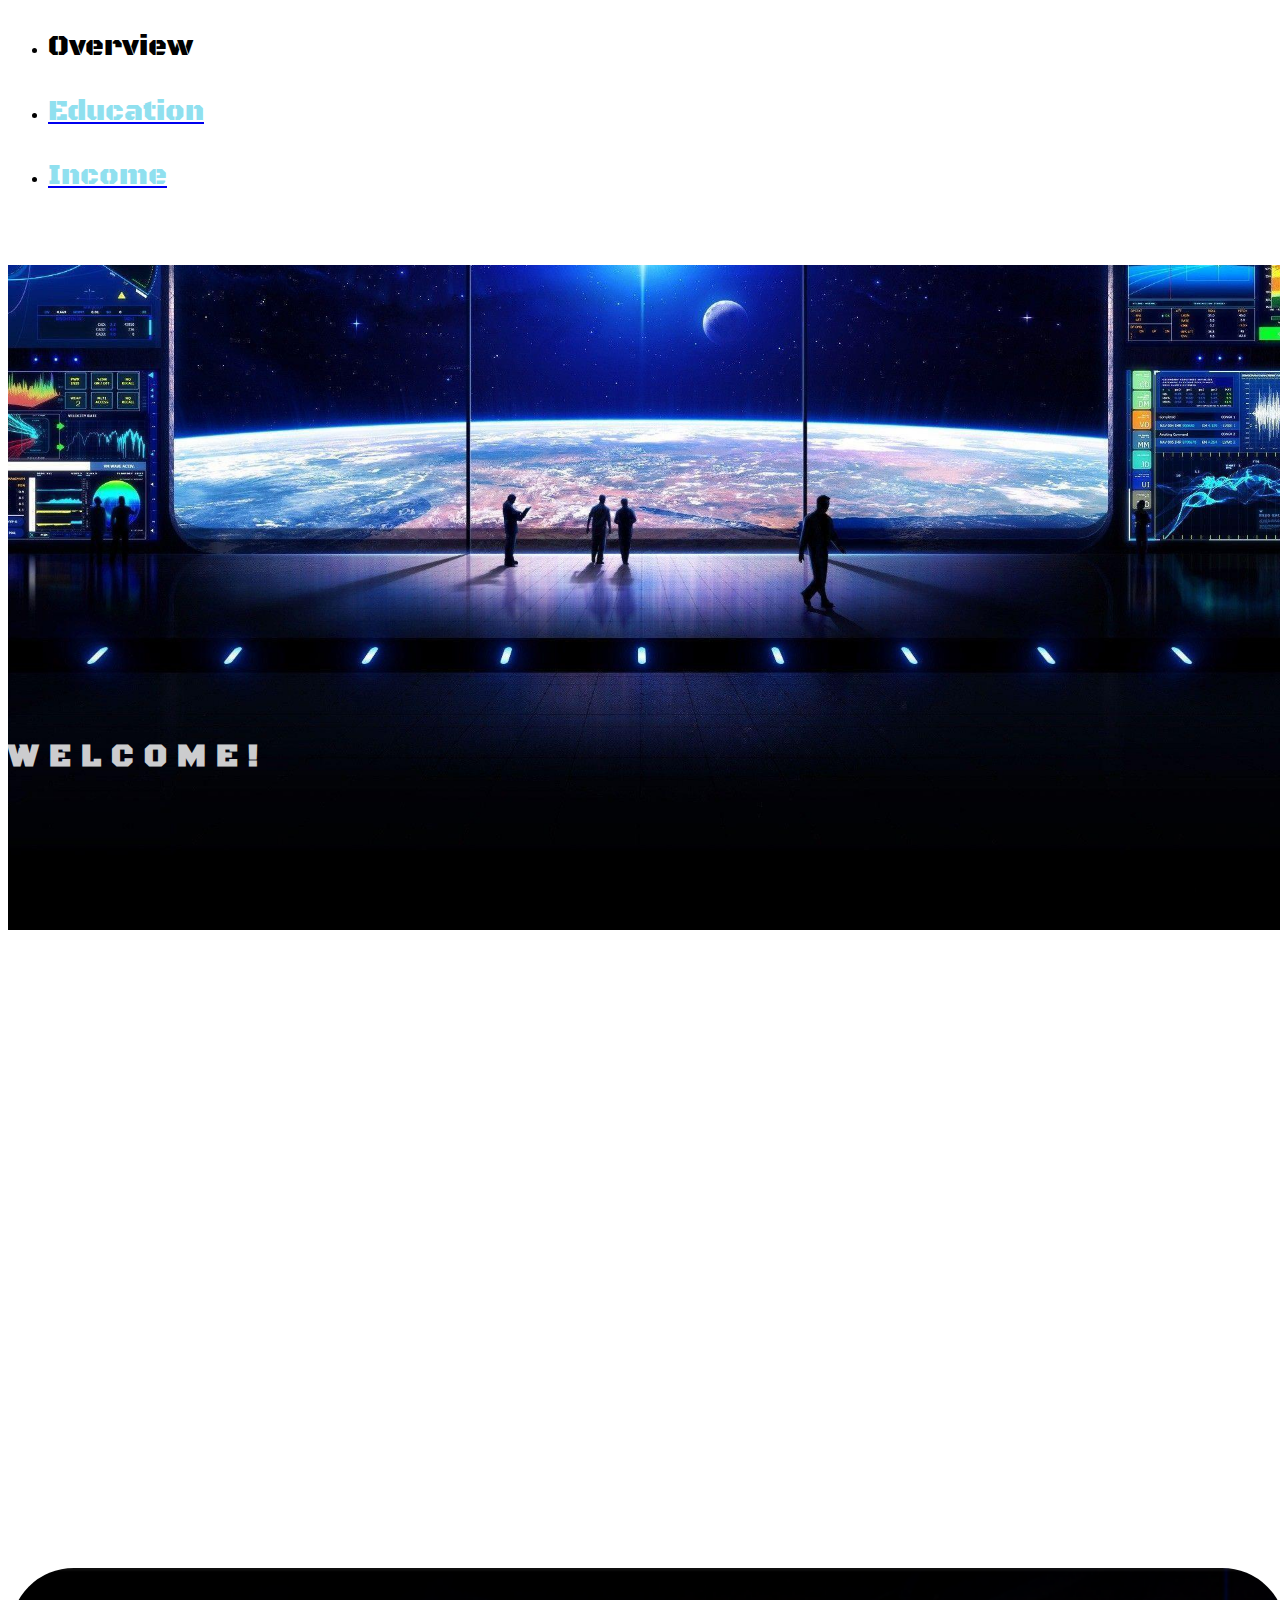
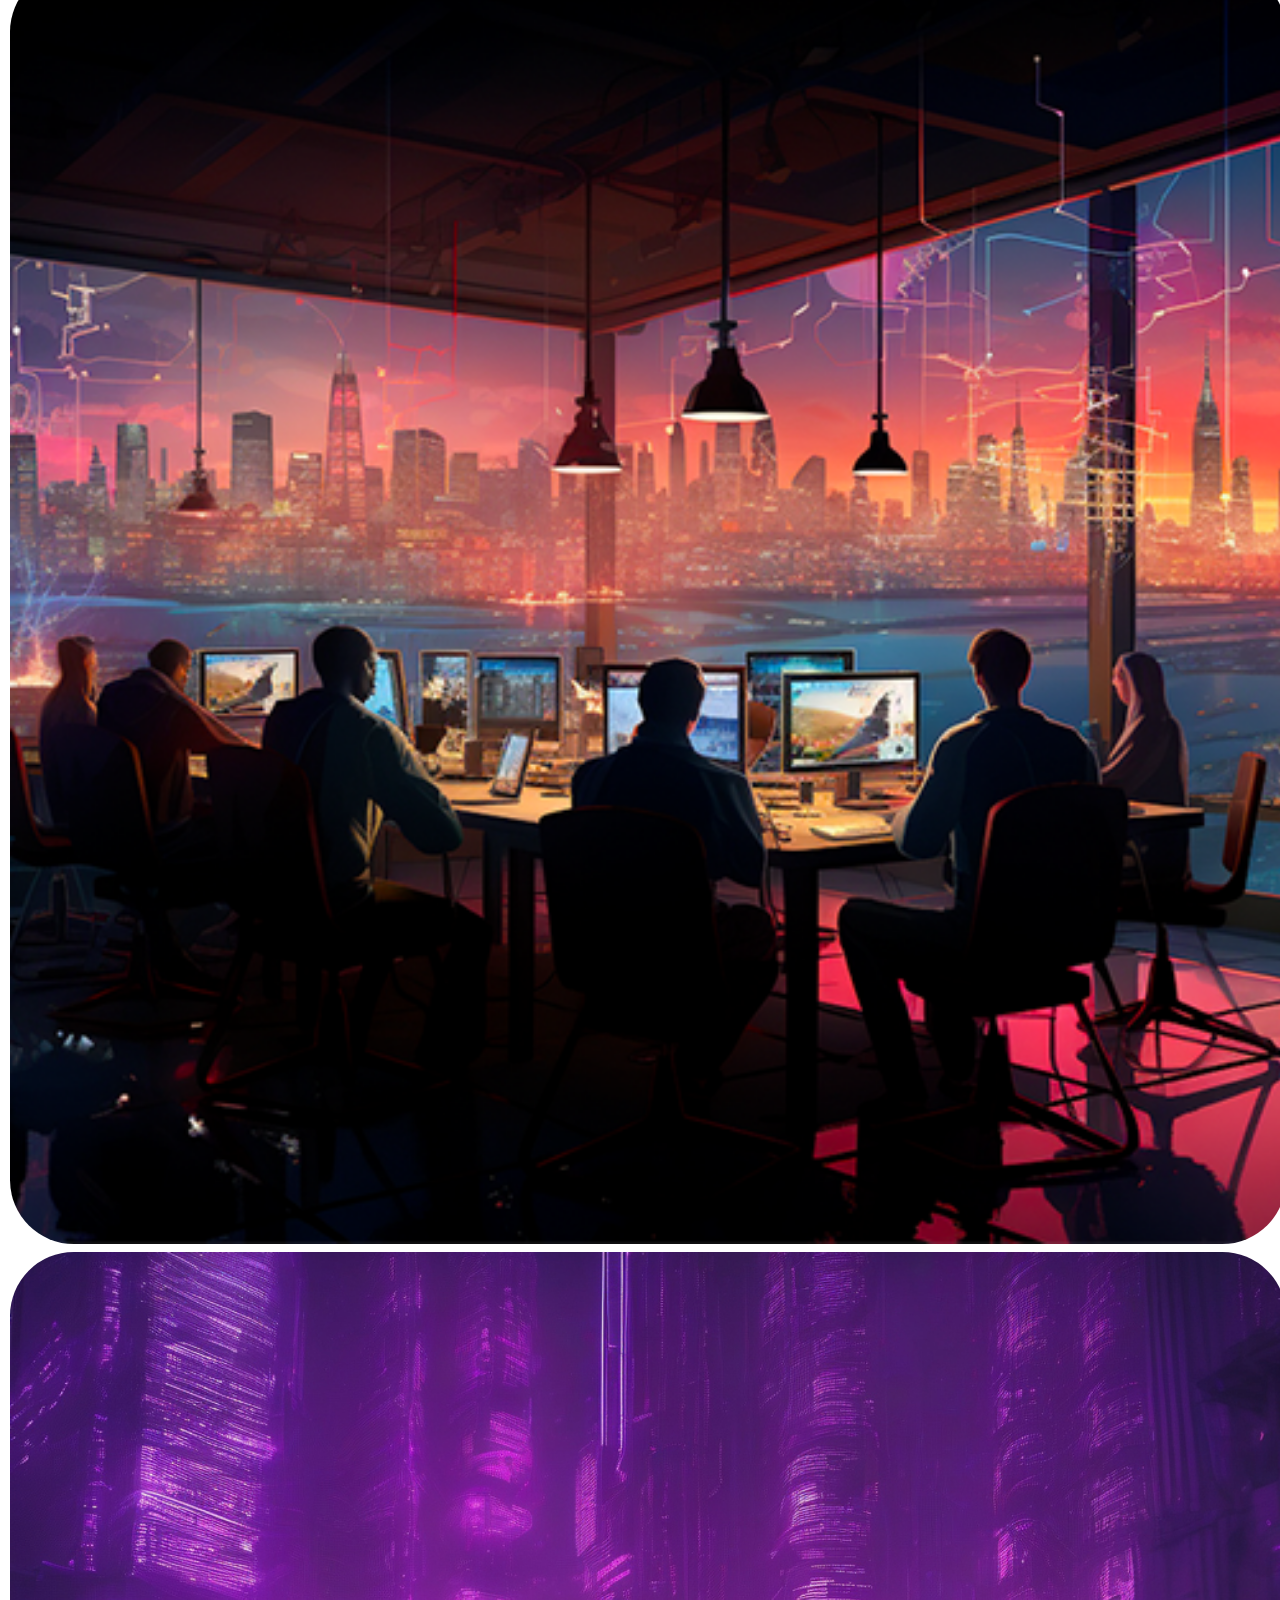
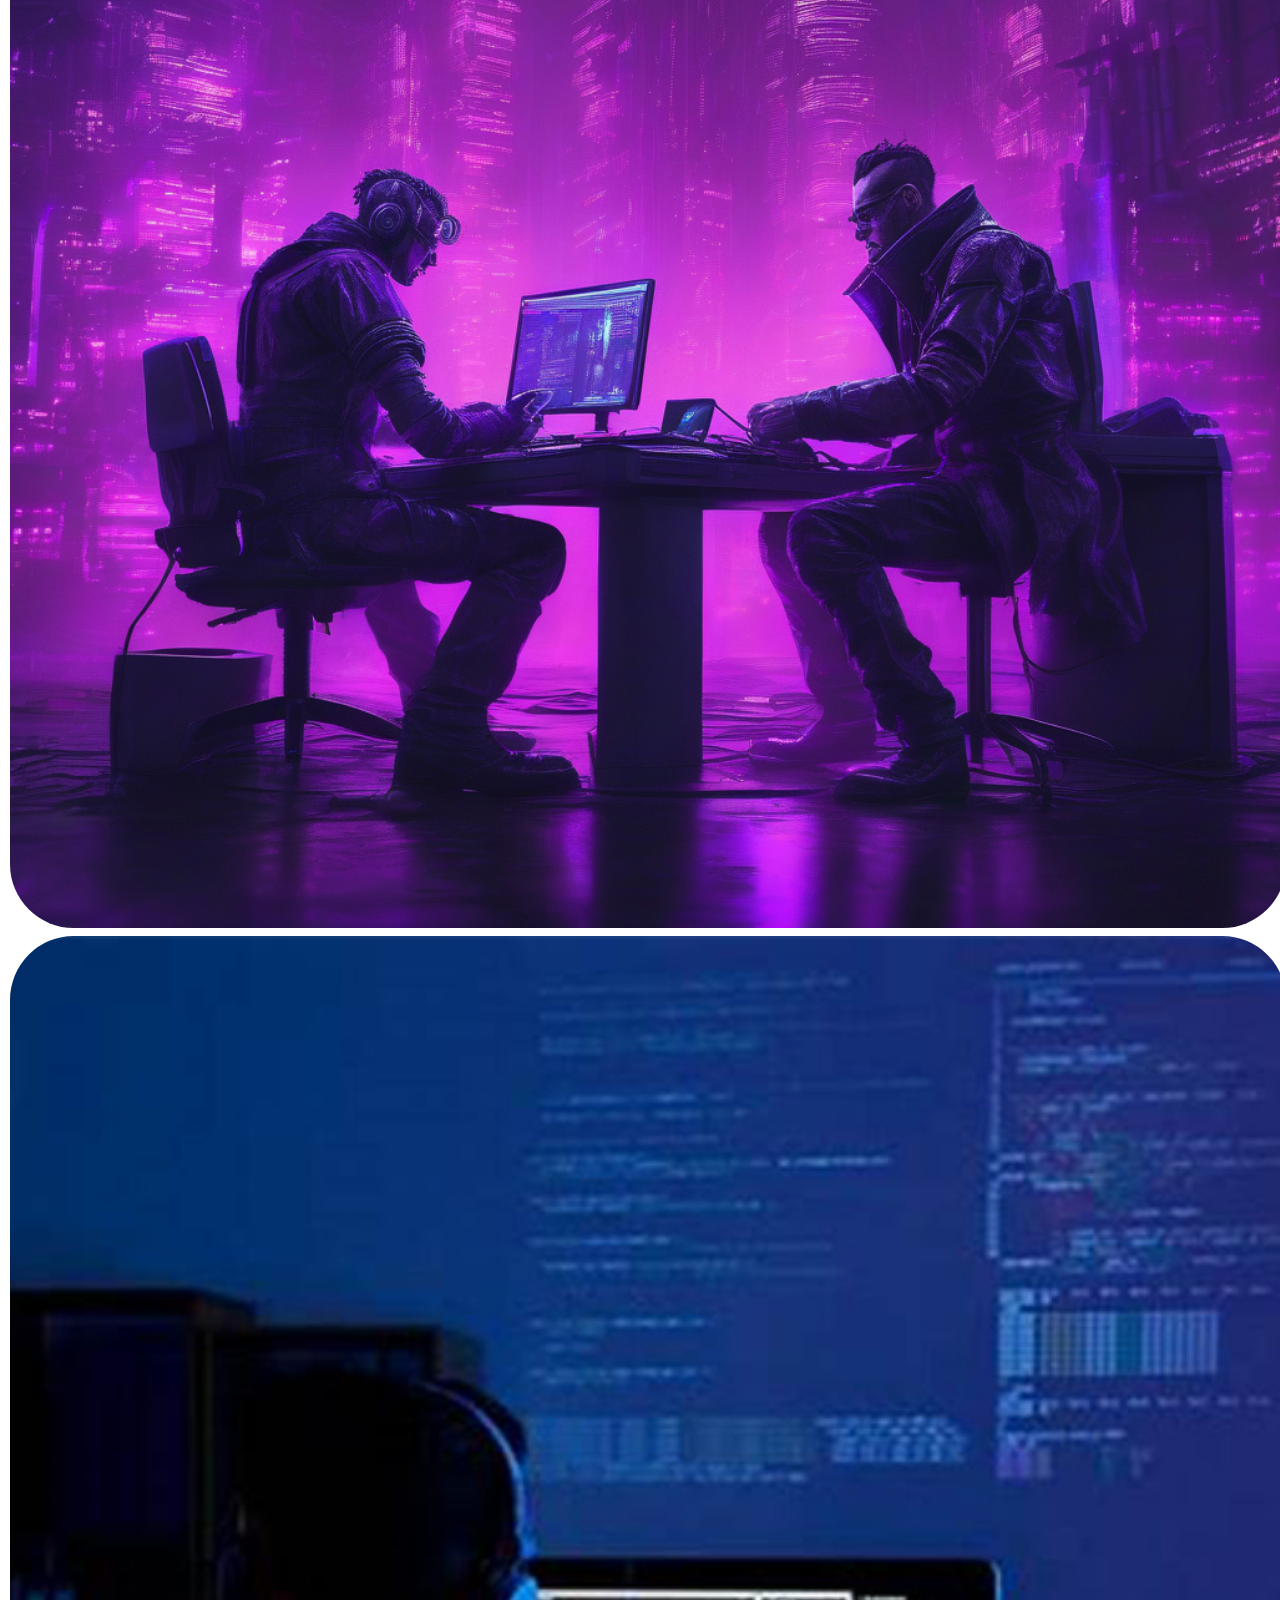
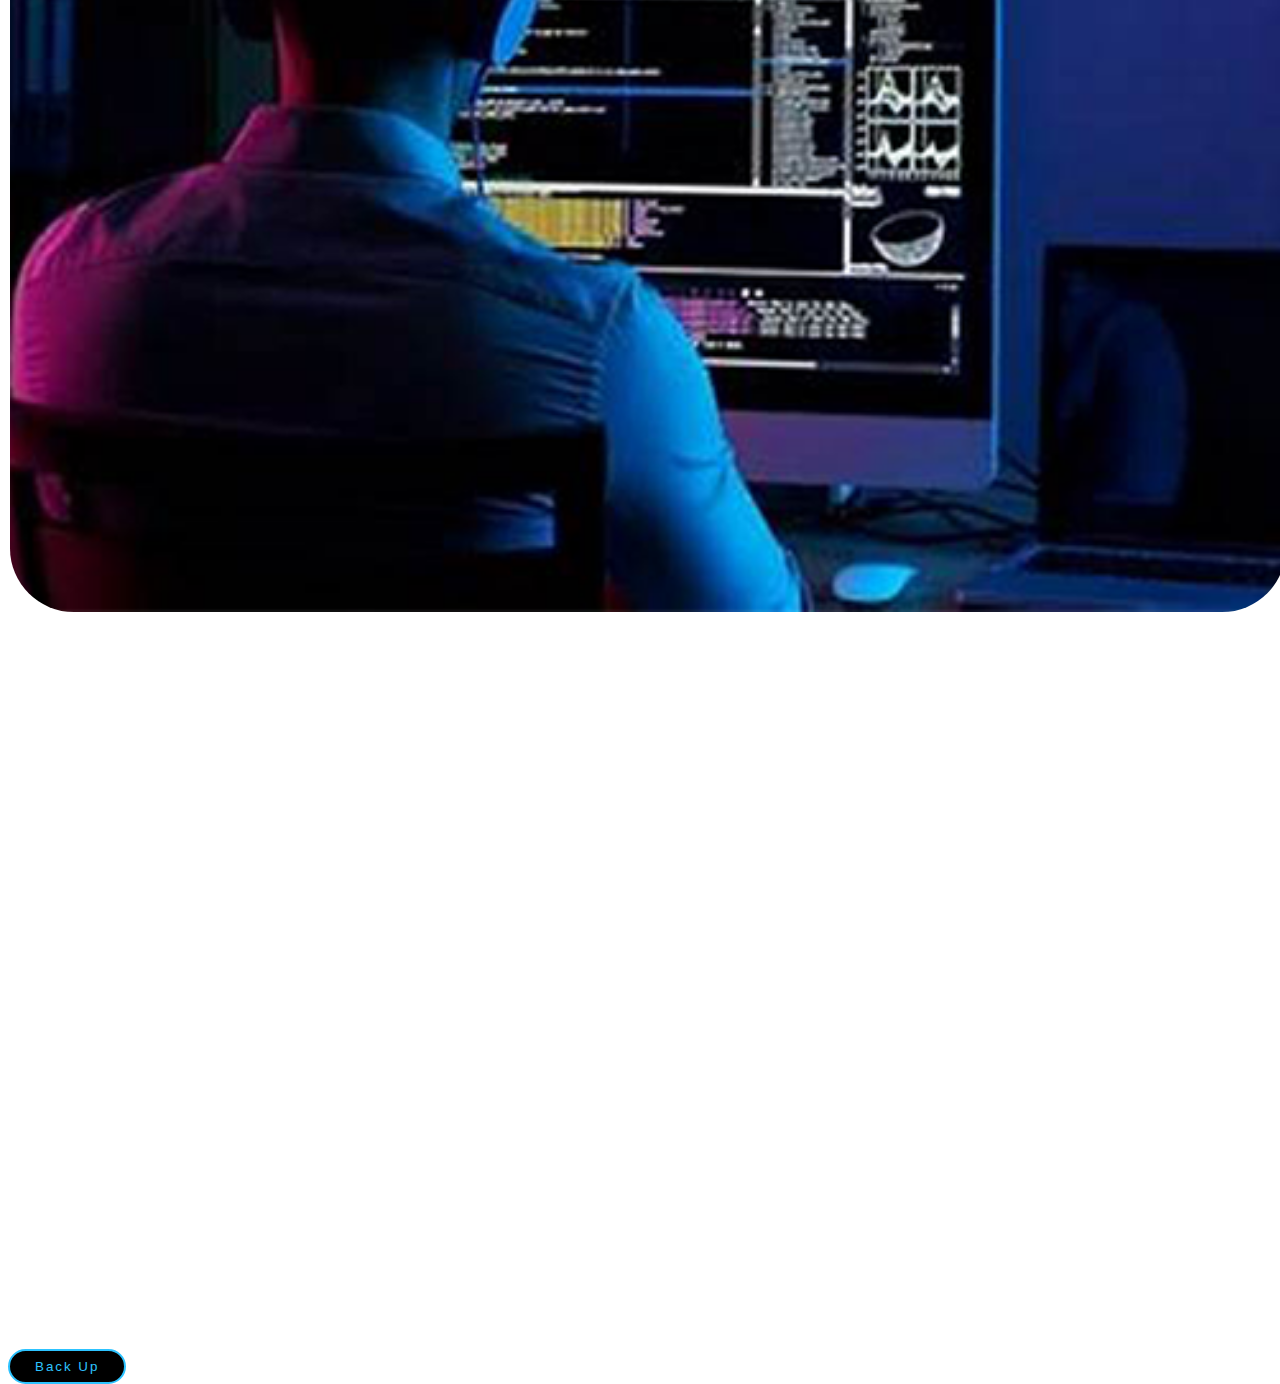
==== commit 3cf210f3: "finally did this if statement" ====
--- a/index.html
+++ b/index.html
@@ -73,6 +73,11 @@
         </li>
       </ul>
     </nav>
+
+    <!--Nav ends-->
+
+    <!--Content Starts-->
+
     <div class="container">
       <h2
         class="text-center audiowide-regular mt-5 mb-5 text-decoration-underline"
@@ -85,10 +90,13 @@
       class="bgimg container-fluid"
       style="background-image: url('images/bgimg.jpg')"
     >
-      <div class="parallax-text black-ops-one-regular bg1">
+      <div class="parallax-text black-ops-one-regular bg1 text-center" style="color: white;">
         <h1 class="lineUp">WELCOME!</h1>
       </div>
     </div>
+
+    <!--The info section starts here -->
+
     <div class="container">
       <div class="py-5">
         <h1 class="bold black-ops-one-regular mb-4" style="color: white">
@@ -139,7 +147,7 @@
         Work Environment
       </h1>
       <div class="row text-center pb-4">
-        <div class="col-4">
+        <div class="col-12 col-lg-4">
           <div class="cardEffect" onClick="linked1()">
             <img
               src="images/work1.png"
@@ -151,7 +159,7 @@
             </h3>
           </div>
         </div>
-        <div class="col-4">
+        <div class="col-12 col-lg-4">
           <div class="cardEffect" onClick="linked2()">
             <img
               src="images/work2.jpg"
@@ -163,7 +171,7 @@
             </h3>
           </div>
         </div>
-        <div class="col-4">
+        <div class="col-12 col-lg-4">
           <div class="cardEffect" onClick="linked3()">
             <img
               src="images/work3.png"
@@ -177,6 +185,7 @@
         </div>
       </div>
 
+      <!--Embeded video is here-->
       <h1 class="bold black-ops-one-regular mt-5 mb-0" style="color: white">
         Computer Science Explained
       </h1>
@@ -210,6 +219,8 @@
         </div>
       </div>
 
+      <!--Content Ends-->
+
       <div class="text-center m-5 pb-3">
         <button class="button" onclick="topFunction()">
           <span>Back Up</span>
--- a/style.css
+++ b/style.css
@@ -44,12 +44,10 @@
     top: 50%;
     letter-spacing: 10px;
     opacity: 0.8;
-    color: white;
     white-space: nowrap;
-    text-align: center;
   }
   .lineUp {
-    animation: 2s anim-lineUp ease-out 1;
+    animation: 4s anim-lineUp ease-out 1;
   }
   @keyframes anim-lineUp {
     0% {
@@ -93,7 +91,7 @@
   transform: translate(-50%, -50%);
   opacity: 0;
   transition: ease-in-out 0.2s;
-  font-size: calc(0.4rem + 1.8vw);
+  font-size: calc(2rem + 0.4vw);
 }
 
 /* Show the text when hovering over the container */
@@ -172,4 +170,14 @@
 .text-plage {
   color: white;
   font-size: calc(0.4rem + 0.7vw);
+}
+.leftOn {
+  position: absolute;
+}
+.rightOn {
+  position: absolute;
+  right: 0;
+}
+.edited-text {
+  font-size: calc(0.7rem + 1.5vw);
 }